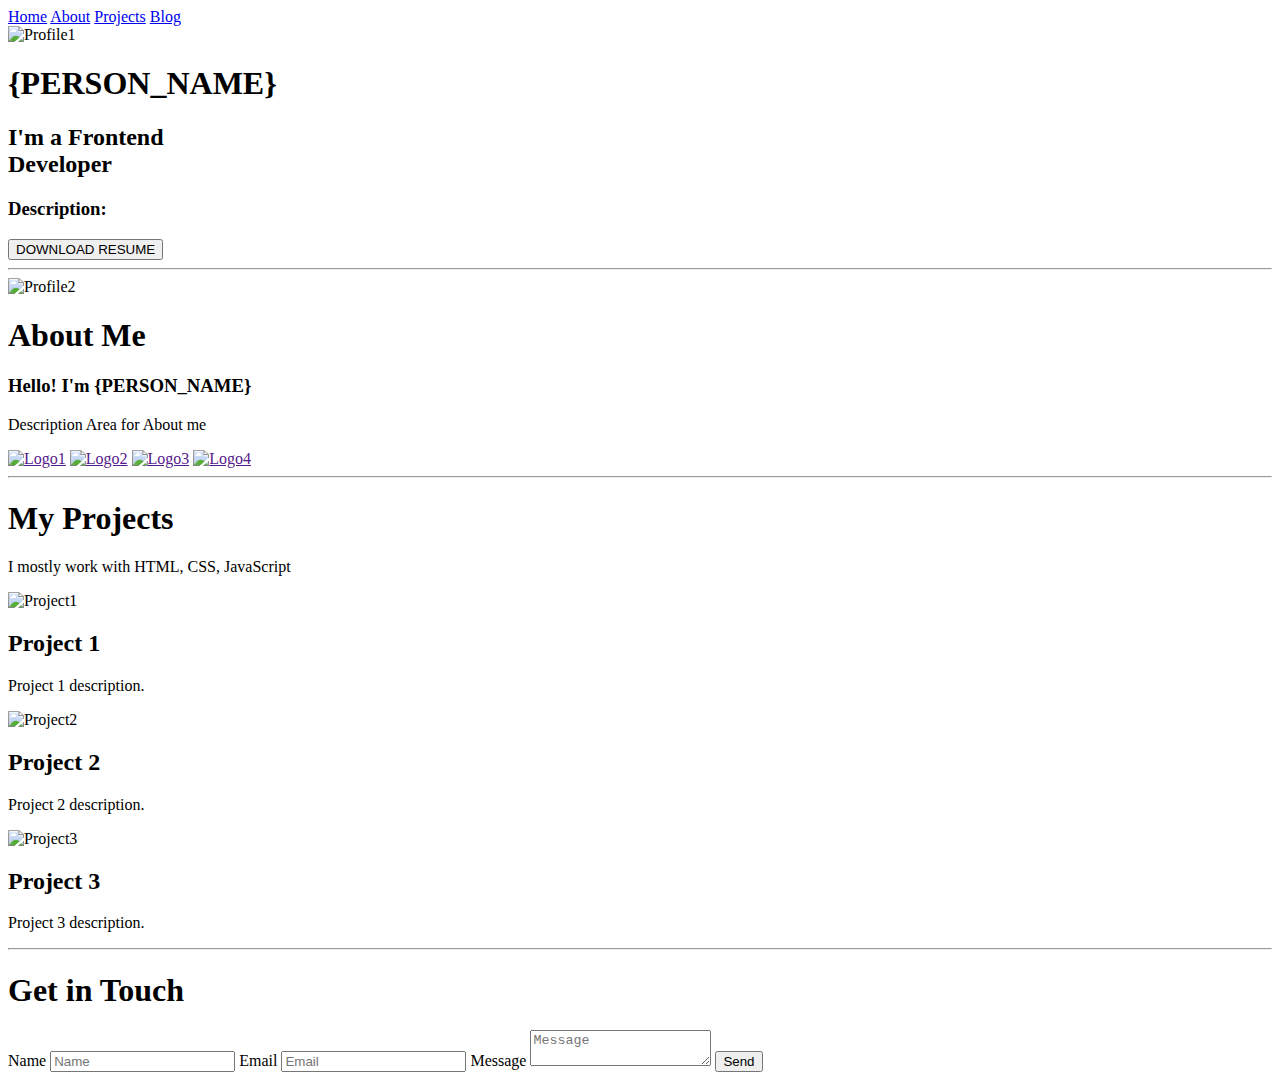
==== week-1/class-3/question-4/boilerplate/index.html @ e1fc27a8 "changed file structure" ====
<!DOCTYPE html>
<html lang="en">

<head>
    <meta charset="UTF-8">
    <meta http-equiv="X-UA-Compatible" content="IE=edge">
    <meta name="viewport" content="width=device-width, initial-scale=1.0">
    <title>Document</title>

    <link rel="stylesheet" href="style.css">
</head>

<body>
    <!-- Week 1 -->
    <!-- Solution 1 -->
    <!-- Header section -->
    <header>
        <!-- Navigation -->
        <div>
            <a href="#">Home</a>
            <a href="#">About</a>
            <a href="#">Projects</a>
            <a href="#">Blog</a>
        </div>
        <!-- Necessary Details -->
        <div>
            <img src="./assets/image1.jpg" alt="Profile1">
            <h1>{PERSON_NAME}</h1>
            <h2>I'm a Frontend<br> <span>Developer</span></h2>
            <h3>Description:</h3>
            <button>DOWNLOAD RESUME</button>
        </div>
    </header>

    <hr>
    <!-- Solution 2 -->
    <!-- About Me section -->
    <section>
        <!-- Profile Image -->
        <div>
            <img src="./assets/image2.jpg" alt="Profile2">
        </div>
        <!-- Intro, Description and Links -->
        <div>
            <h1>About Me</h1>
            <h3>Hello! I'm {PERSON_NAME}</h3>
            <p>Description Area for About me</p>
            <!-- Links to social profiles along with logos -->
            <div>
                <a href=""><img src="" alt="Logo1"></a>
                <a href=""><img src="" alt="Logo2"></a>
                <a href=""><img src="" alt="Logo3"></a>
                <a href=""><img src="" alt="Logo4"></a>
            </div>
        </div>
    </section>

    <hr>
    <!-- Solution 3 -->
    <!-- Projects section -->
    <section>
        <div>
            <h1>My Projects</h1>
            <p>I mostly work with HTML, CSS, JavaScript</p>
            <div>
                <div>
                    <img src="" alt="Project1">
                    <h2>Project 1</h2>
                    <p>Project 1 description.</p>
                </div>
                <div>
                    <img src="" alt="Project2">
                    <h2>Project 2</h2>
                    <p>Project 2 description.</p>
                </div>
                <div>
                    <img src="" alt="Project3">
                    <h2>Project 3</h2>
                    <p>Project 3 description.</p>
                </div>
            </div>
        </div>
    </section>
    
    <hr>

    <!-- Week 2 -->
    <!-- Get in Touch form section -->
    <section>
        <h1>Get in Touch</h1>
        <form>
            <label>
                <span>Name</span>
                <input type="text" name="name" placeholder="Name">
            </label>
            <label>
                <span>Email</span>
                <input type="email" name="email" placeholder="Email">
            </label>
            <label>
                <span>Message</span>
                <textarea name="message" placeholder="Message"></textarea>
            </label>
            <input name ="submit" type="submit" value="Send" />
        </form>
    </section>
</body>

</html>
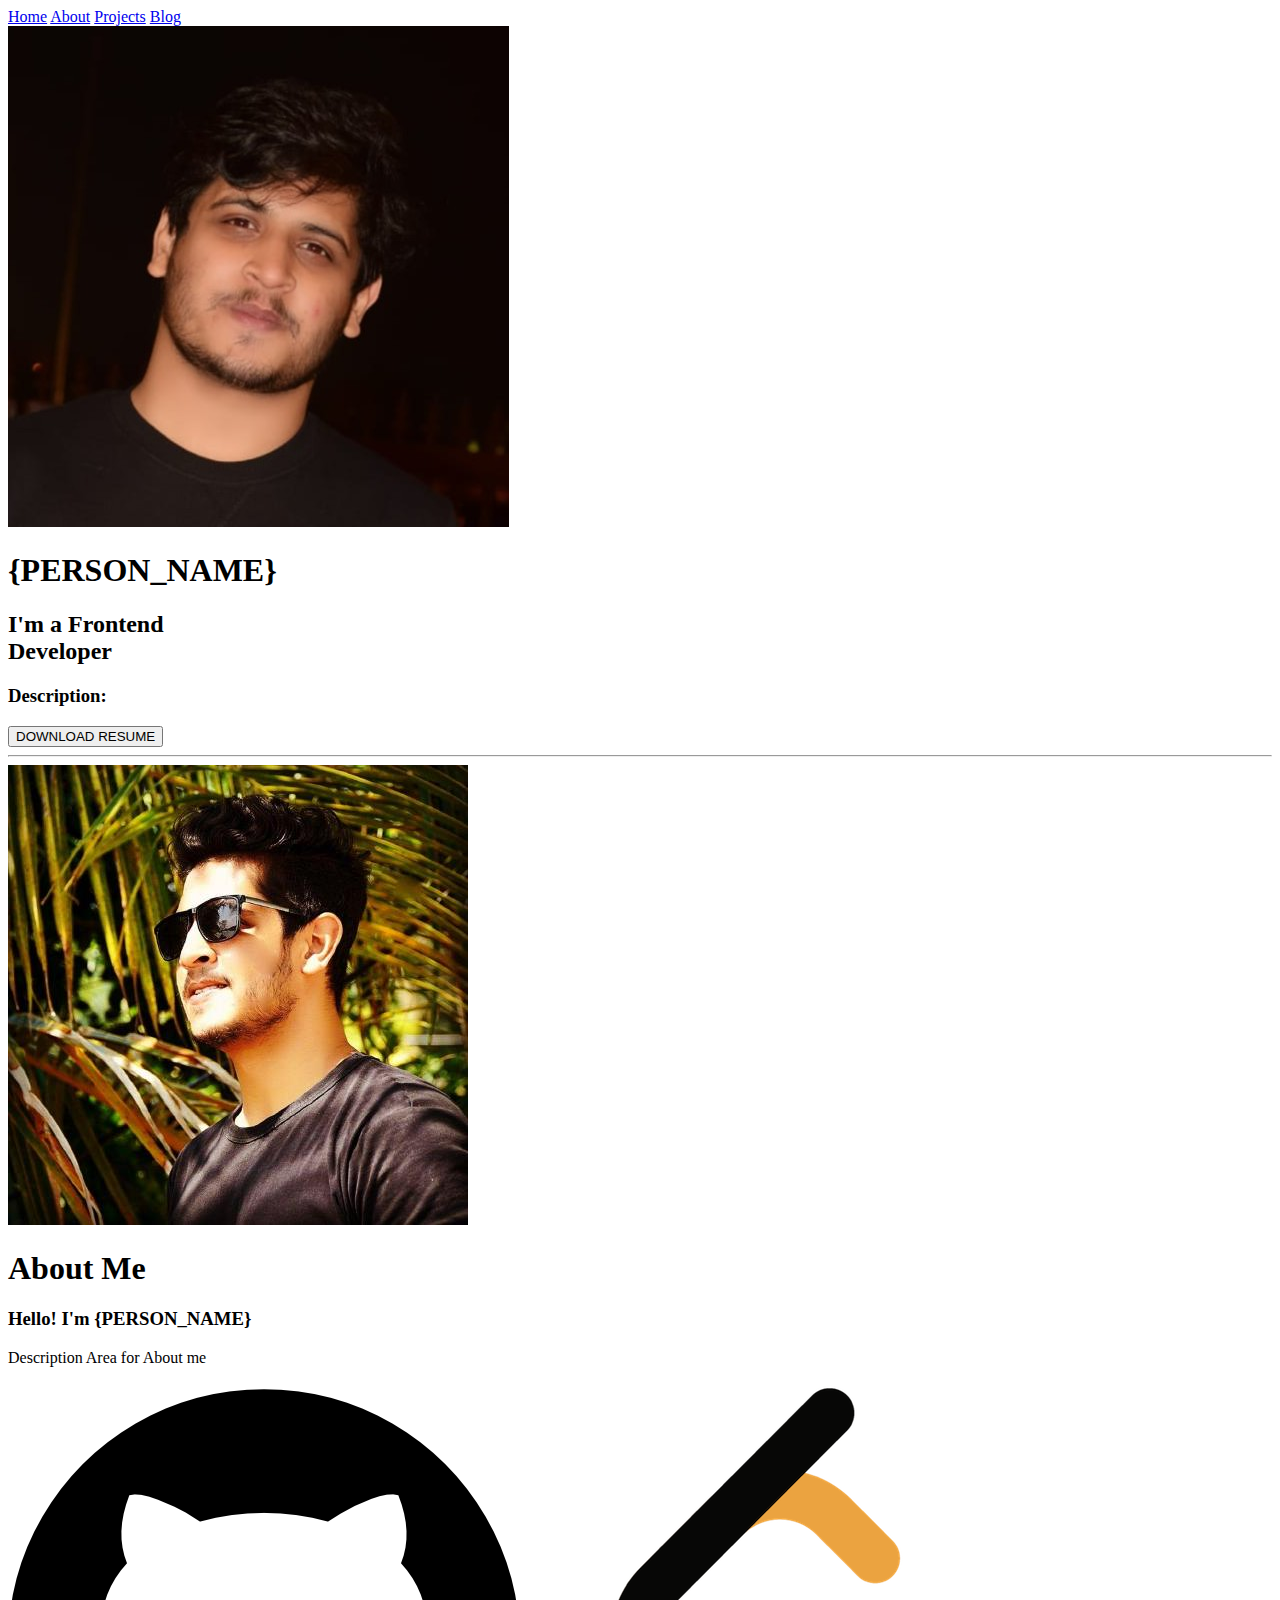
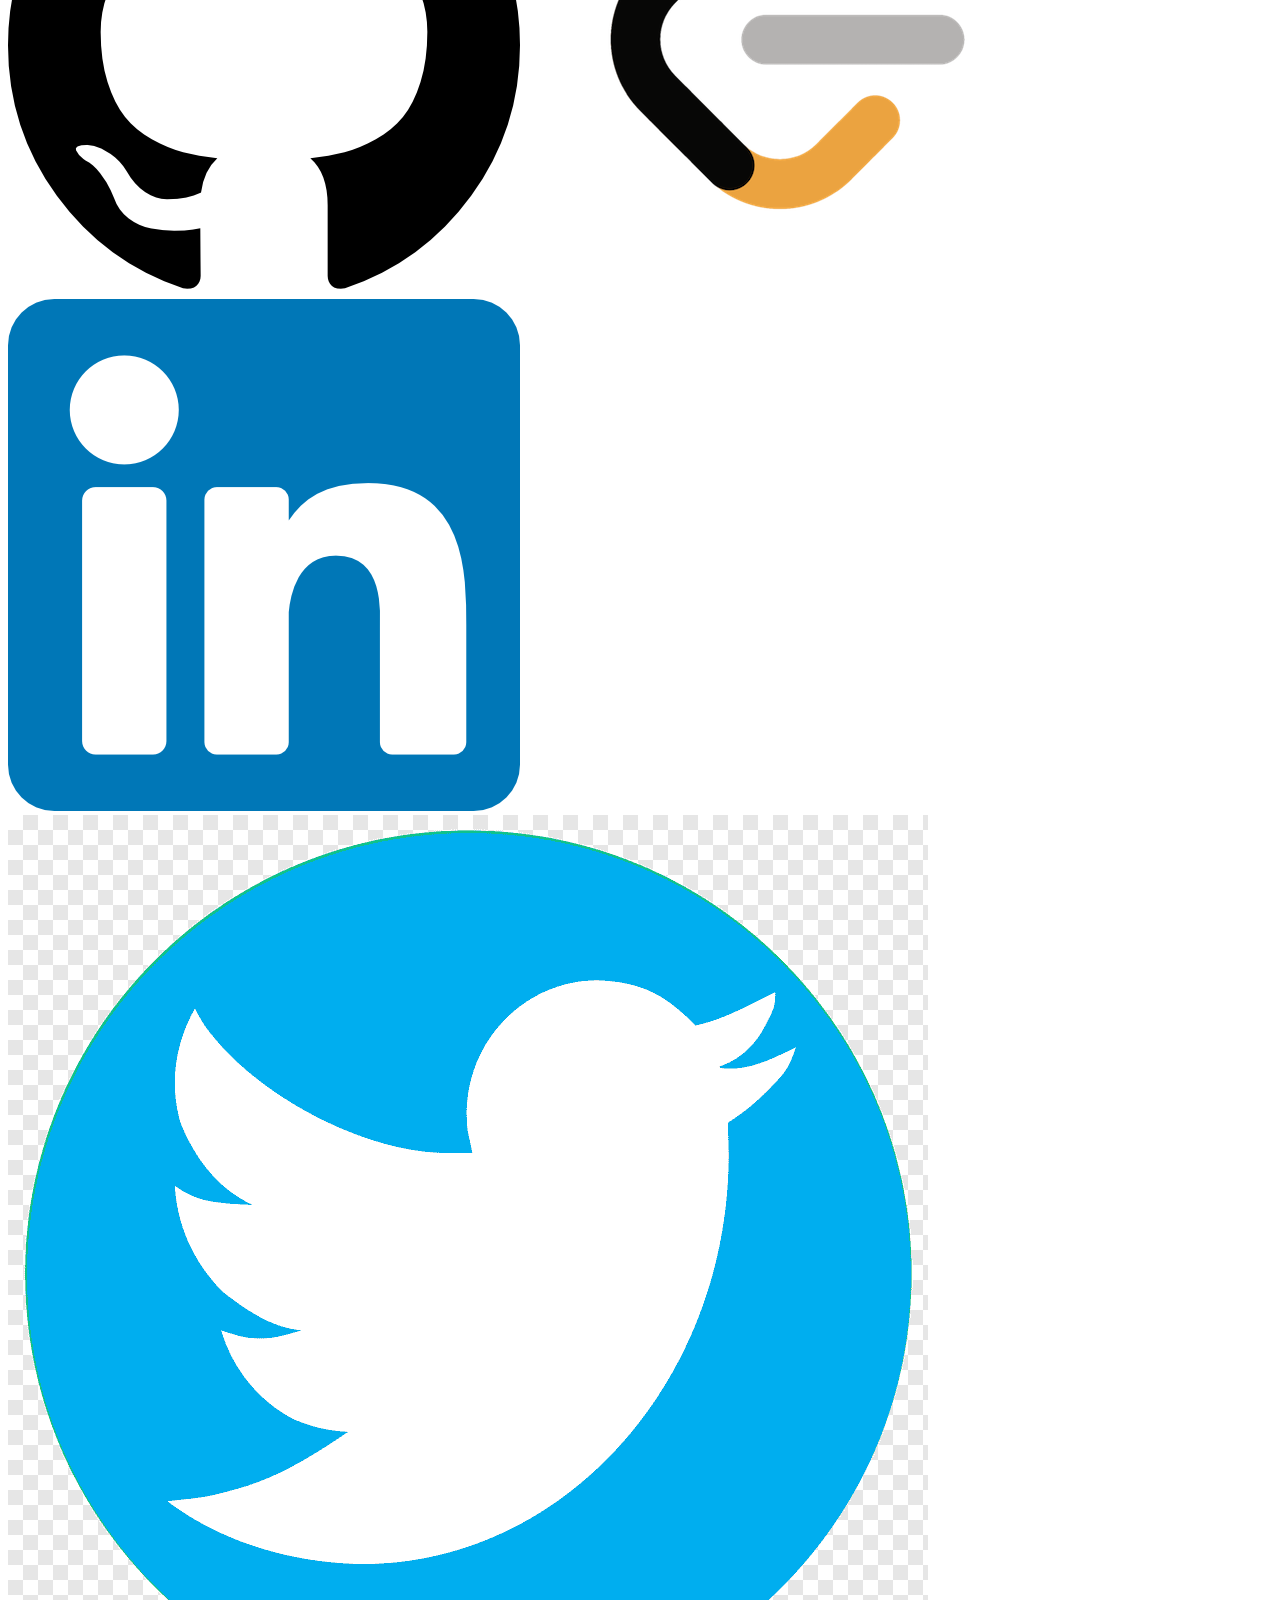
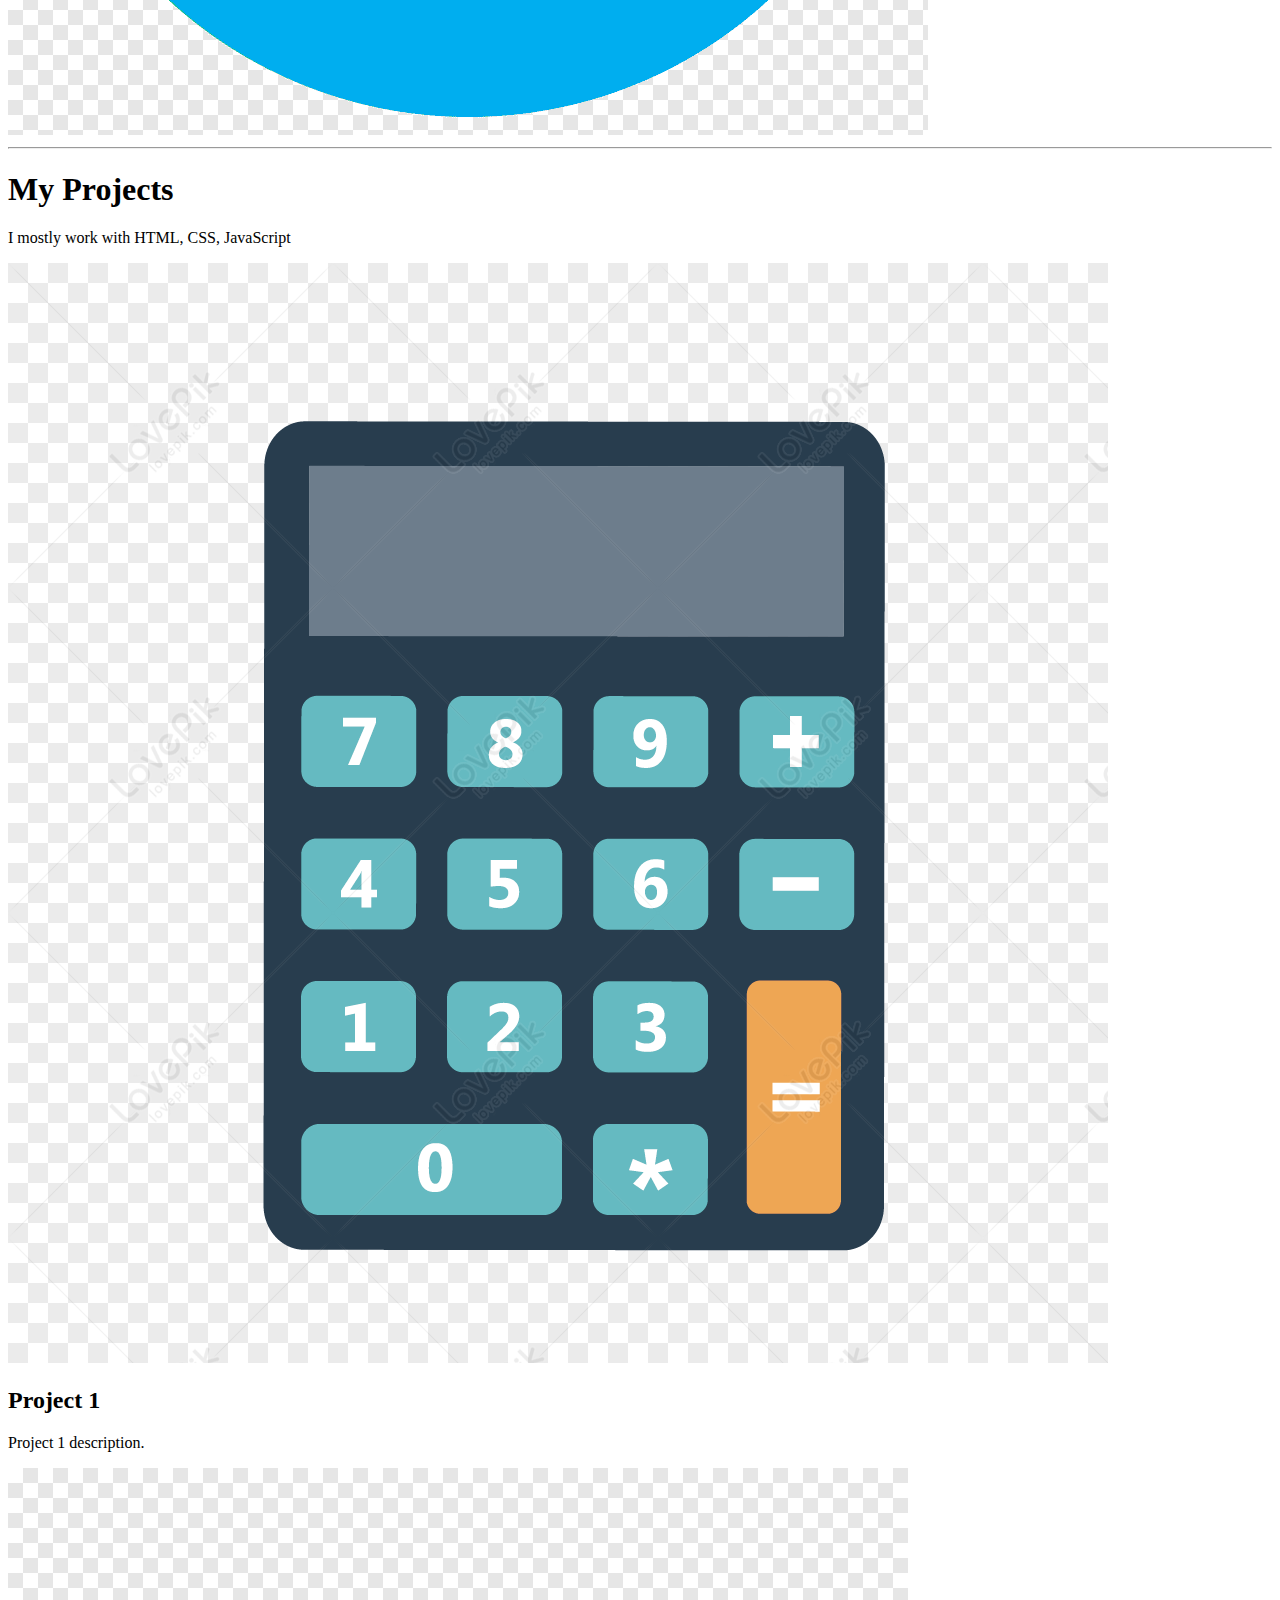
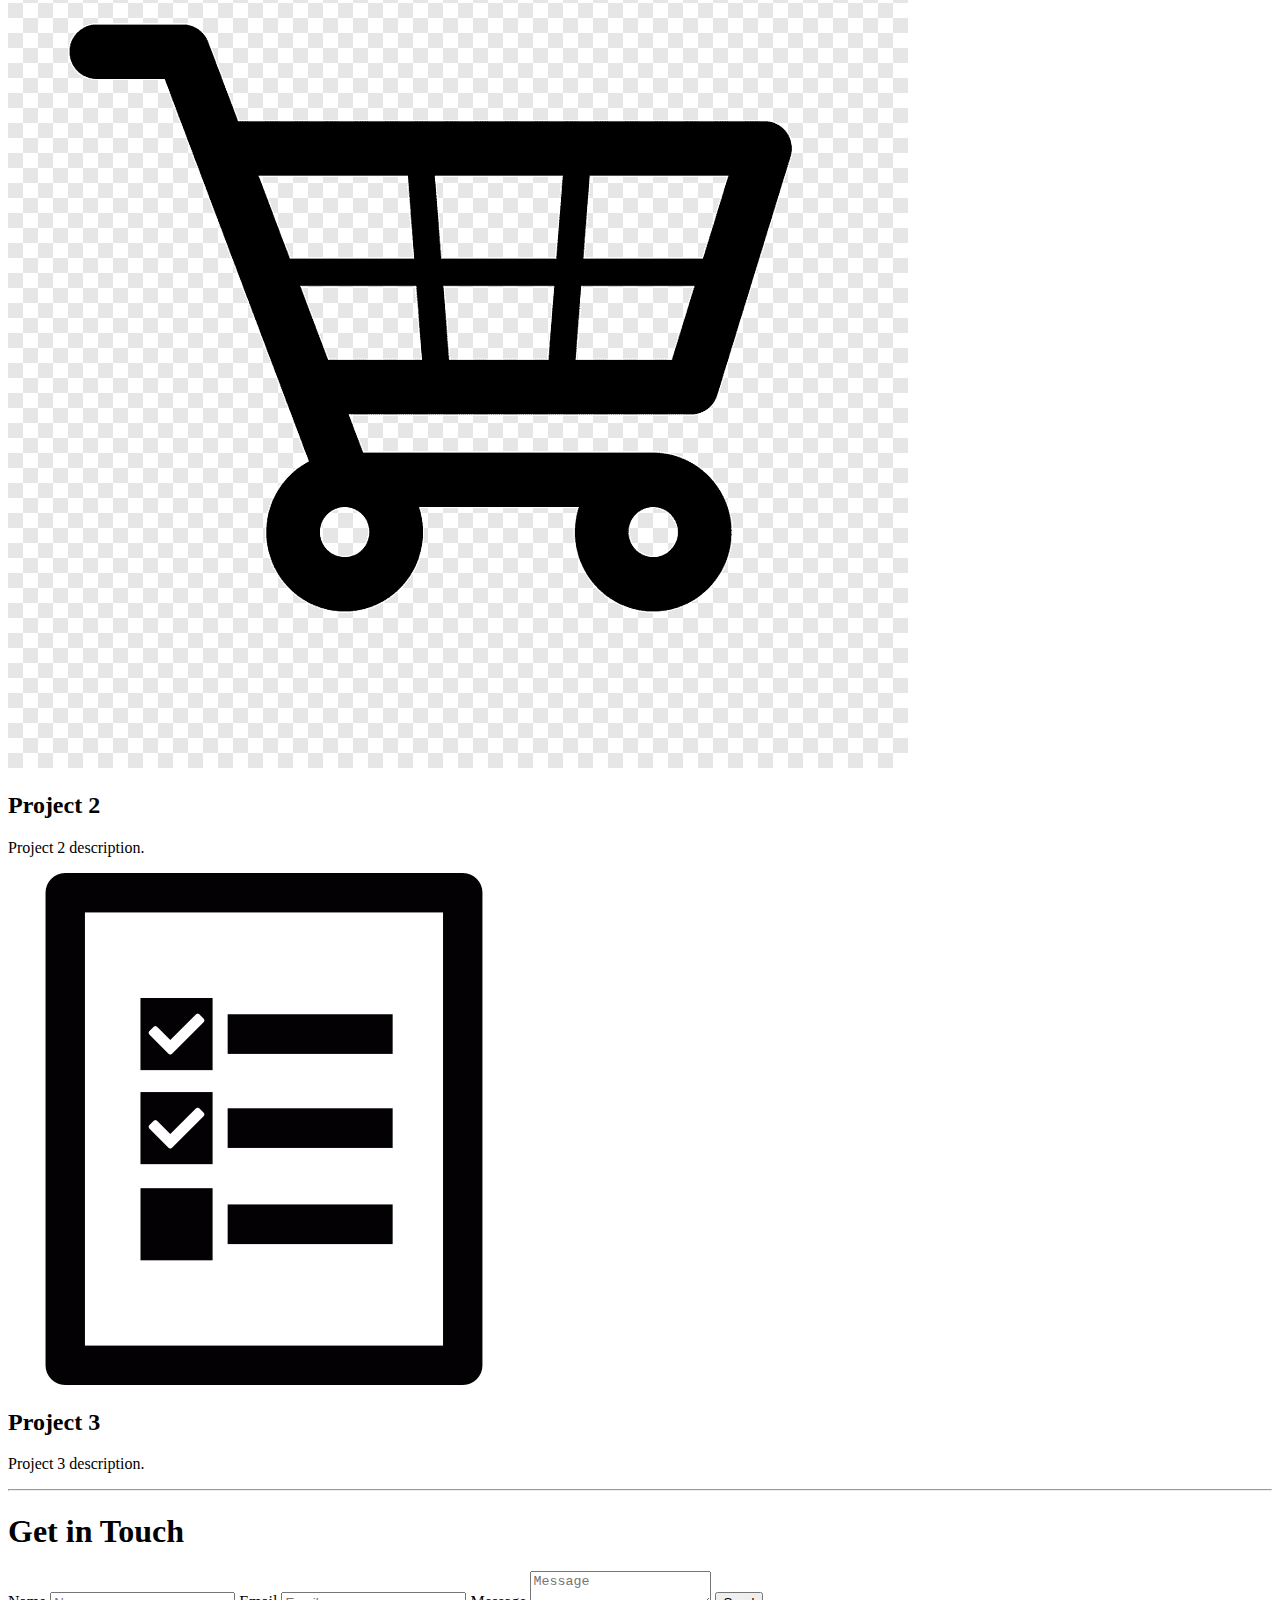
==== commit e066960e: "added solution for class 3 > question 4" ====
--- a/week-1/class-3/question-4/boilerplate/index.html
+++ b/week-1/class-3/question-4/boilerplate/index.html
@@ -12,7 +12,6 @@
 
 <body>
     <!-- Week 1 -->
-    <!-- Solution 1 -->
     <!-- Header section -->
     <header>
         <!-- Navigation -->
@@ -33,9 +32,8 @@
     </header>
 
     <hr>
-    <!-- Solution 2 -->
     <!-- About Me section -->
-    <section>
+    <section class="about">
         <!-- Profile Image -->
         <div>
             <img src="./assets/image2.jpg" alt="Profile2">
@@ -47,48 +45,47 @@
             <p>Description Area for About me</p>
             <!-- Links to social profiles along with logos -->
             <div>
-                <a href=""><img src="" alt="Logo1"></a>
-                <a href=""><img src="" alt="Logo2"></a>
-                <a href=""><img src="" alt="Logo3"></a>
-                <a href=""><img src="" alt="Logo4"></a>
+                <a href=""><img src="./assets/github logo.png" alt="Logo1"></a>
+                <a href=""><img src="./assets/leet logo.png" alt="Logo2"></a>
+                <a href=""><img src="./assets/linkedIn.png" alt="Logo3"></a>
+                <a href=""><img src="./assets/twitter logo.png" alt="Logo4"></a>
             </div>
         </div>
     </section>
 
     <hr>
-    <!-- Solution 3 -->
     <!-- Projects section -->
-    <section>
+    <section class="projects">
         <div>
-            <h1>My Projects</h1>
+            <h1 class="projects-head">My Projects</h1>
             <p>I mostly work with HTML, CSS, JavaScript</p>
             <div>
-                <div>
-                    <img src="" alt="Project1">
+                <div class="card">
+                    <img src="./assets/calculator png.png" alt="Project1">
                     <h2>Project 1</h2>
                     <p>Project 1 description.</p>
                 </div>
-                <div>
-                    <img src="" alt="Project2">
+                <div class="card">
+                    <img src="./assets/cart png.png" alt="Project2">
                     <h2>Project 2</h2>
                     <p>Project 2 description.</p>
                 </div>
-                <div>
-                    <img src="" alt="Project3">
+                <div class="card">
+                    <img src="./assets/to do list.png" alt="Project3">
                     <h2>Project 3</h2>
                     <p>Project 3 description.</p>
                 </div>
             </div>
         </div>
     </section>
-    
+
     <hr>
 
     <!-- Week 2 -->
     <!-- Get in Touch form section -->
-    <section>
+    <section class="contact-section">
         <h1>Get in Touch</h1>
-        <form>
+        <form id="contact">
             <label>
                 <span>Name</span>
                 <input type="text" name="name" placeholder="Name">
@@ -101,7 +98,7 @@
                 <span>Message</span>
                 <textarea name="message" placeholder="Message"></textarea>
             </label>
-            <input name ="submit" type="submit" value="Send" />
+            <input id="submit_button" name="submit" type="submit" value="Send" />
         </form>
     </section>
 </body>
